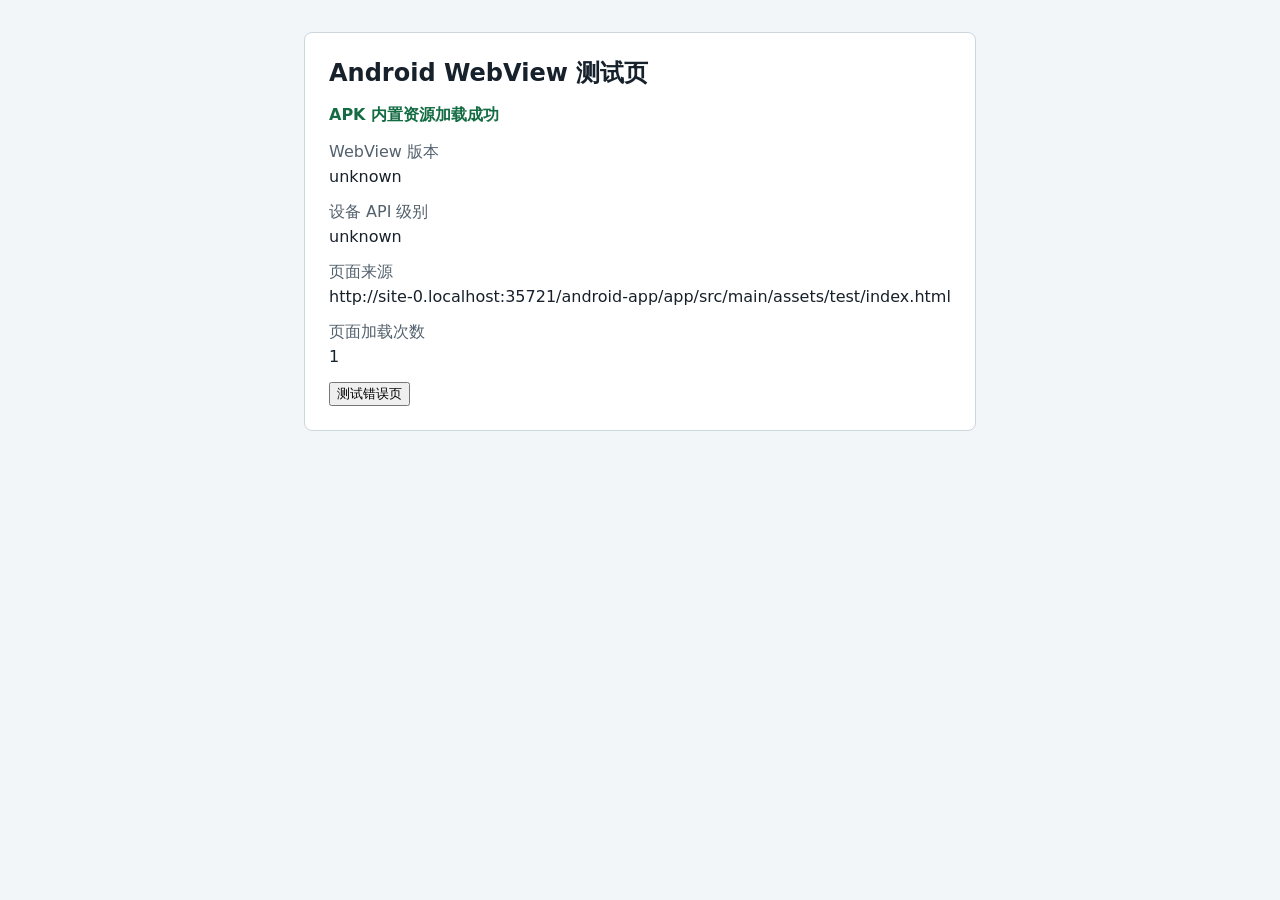
==== android-app/app/src/main/assets/test/index.html @ 4ded8b16 "feat: initialize Android plugin host prototype" ====
<!doctype html>
<html lang="zh-CN">
<head>
  <meta charset="utf-8">
  <meta name="viewport" content="width=device-width, initial-scale=1">
  <title>Android WebView 环境验证</title>
  <style>
    :root { color-scheme: light; font: 16px system-ui, sans-serif; }
    body { max-width: 42rem; margin: 0 auto; padding: 2rem 1.25rem; color: #17212b; background: #f3f6f8; }
    main { padding: 1.5rem; background: white; border: 1px solid #ccd6dd; border-radius: 8px; }
    h1 { margin-top: 0; font-size: 1.5rem; }
    .ok { color: #146c43; font-weight: 700; }
    dt { margin-top: 1rem; color: #53616d; }
    dd { margin: .25rem 0 0; overflow-wrap: anywhere; }
  </style>
</head>
<body>
  <main>
    <h1>Android WebView 测试页</h1>
    <p id="status" class="ok">APK 内置资源加载成功</p>
    <dl>
      <dt>WebView 版本</dt><dd id="webview"></dd>
      <dt>设备 API 级别</dt><dd id="api"></dd>
      <dt>页面来源</dt><dd id="source"></dd>
      <dt>页面加载次数</dt><dd id="loads"></dd>
    </dl>
    <button id="error-test" type="button">测试错误页</button>
  </main>
  <script>
    const params = new URLSearchParams(location.search);
    document.querySelector('#webview').textContent = params.get('webview') || 'unknown';
    document.querySelector('#api').textContent = params.get('api') || 'unknown';
    document.querySelector('#source').textContent = location.href;
    const storageKey = 'plugin-host-test-loads';
    const loads = Number.parseInt(localStorage.getItem(storageKey) || '0', 10) + 1;
    localStorage.setItem(storageKey, String(loads));
    document.querySelector('#loads').textContent = String(loads);
    document.querySelector('#error-test').addEventListener('click', () => {
      location.href = '/assets/test/missing.html';
    });
  </script>
</body>
</html>
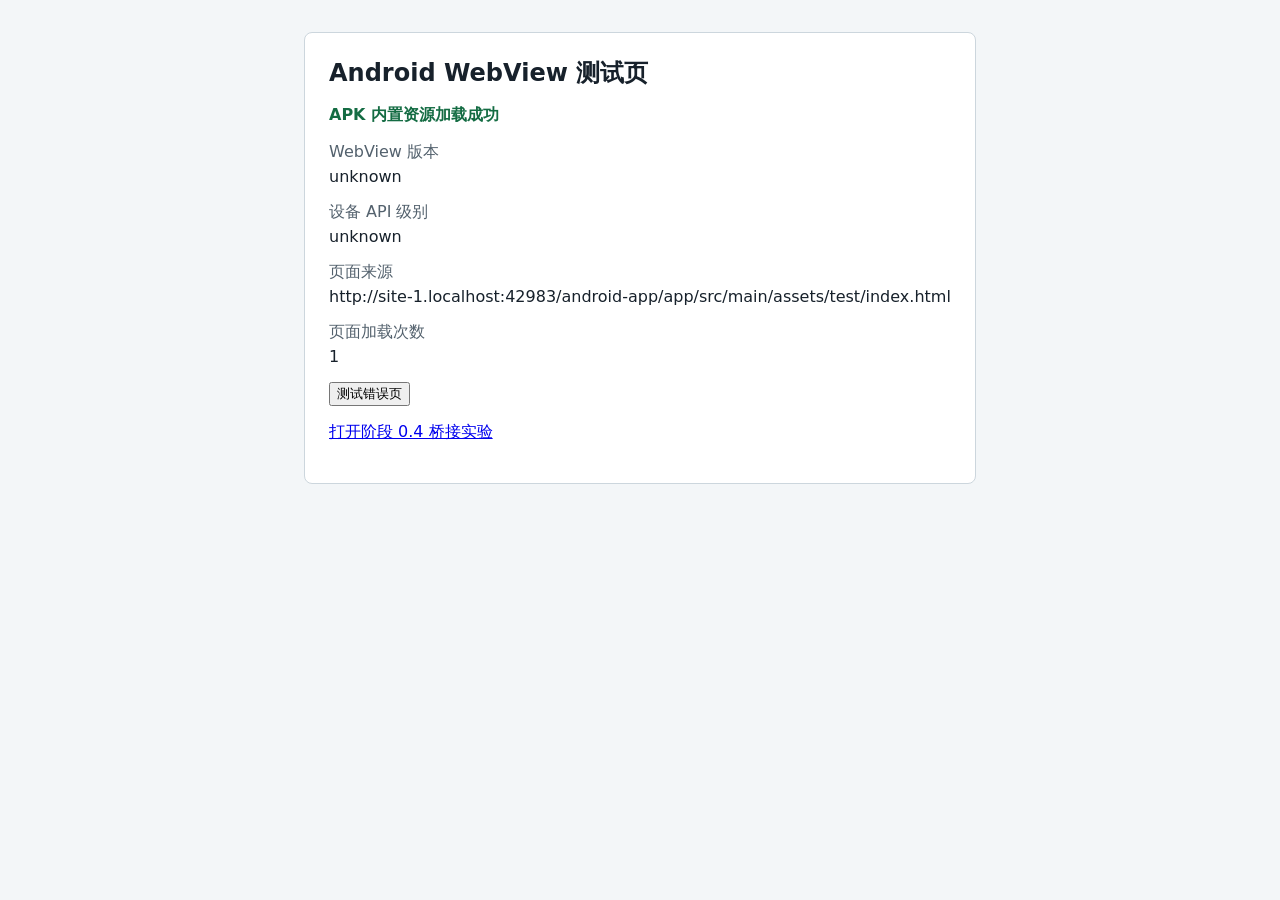
==== commit b3ed712d: "feat: add minimal plugin bridge experiment" ====
--- a/android-app/app/src/main/assets/test/index.html
+++ b/android-app/app/src/main/assets/test/index.html
@@ -25,6 +25,7 @@
       <dt>页面加载次数</dt><dd id="loads"></dd>
     </dl>
     <button id="error-test" type="button">测试错误页</button>
+    <p><a href="bridge/index.html">打开阶段 0.4 桥接实验</a></p>
   </main>
   <script>
     const params = new URLSearchParams(location.search);
